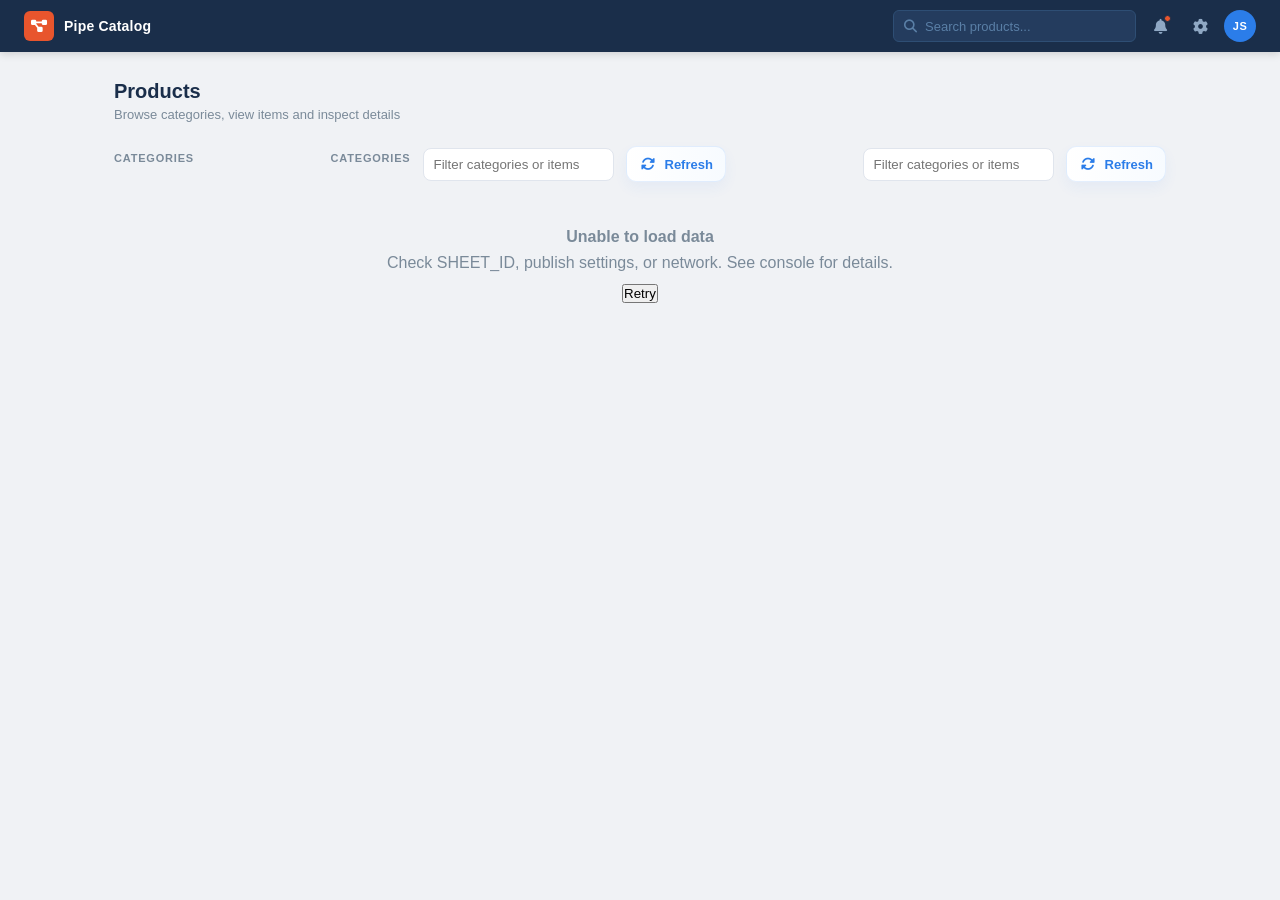
==== modules/products/products.html @ 8e066ba8 "Update products.html" ====
<!DOCTYPE html>
<html lang="en">
<head>
  <meta charset="utf-8" />
  <meta name="viewport" content="width=device-width,initial-scale=1,maximum-scale=1,user-scalable=no" />
  <title>Products | Pipe Catalog</title>

  <!-- Shared app styles (project root) -->
  <link rel="stylesheet" href="../../style.css">

  <!-- Module specific styles -->
  <link rel="stylesheet" href="products.css">

  <!-- Font Awesome -->
  <link rel="stylesheet" href="https://cdnjs.cloudflare.com/ajax/libs/font-awesome/6.5.0/css/all.min.css">

  <meta name="theme-color" content="#1a2e4a">
</head>
<body>

  <!-- Top Bar (shared layout classes from style.css) -->
  <header class="topbar">
    <a class="tb-logo" href="../../index.html">
      <div class="logo-icon"><i class="fas fa-project-diagram"></i></div>
      <div class="logo-text">Pipe Catalog</div>
    </a>

    <div class="tb-right">
      <div class="tb-search"><i class="fas fa-search"></i><input id="globalSearch" placeholder="Search products..."></div>
      <button class="tb-btn" title="Notifications"><i class="fas fa-bell"></i><span class="notif-dot"></span></button>
      <button class="tb-btn" title="Settings"><i class="fas fa-cog"></i></button>
      <div class="tb-avatar" title="Profile">JS</div>
    </div>
  </header>

  <main class="content">
    <div class="page-title">Products</div>
    <div class="page-sub">Browse categories, view items and inspect details</div>

    <div style="display:flex;justify-content:space-between;align-items:center;margin:18px 0;">
      <div class="modules-label" id="viewTitle">Categories</div>
      <div style="display:flex;align-items:center;gap:12px;">
        <div class="modules-label" id="viewTitle">Categories</div>
        <!-- Shared Back button (hidden by default) -->
        <button id="backToPrev" class="back-btn" aria-busy="false" style="display:none;" title="Back">
          <span class="back-icon"><i class="fas fa-arrow-left"></i></span>
          <span class="back-label">Back</span>
          <span class="back-spinner" aria-hidden="true"></span>
        </button>
        <!-- existing controls like quickFilter and refresh remain here -->
        <div style="margin-left:auto;display:flex;gap:12px;align-items:center;">
          <input id="quickFilter" placeholder="Filter categories or items" style="padding:8px 10px;border-radius:8px;border:1px solid #e0e5ed;background:#fff;outline:none;">
          <button id="refreshBtn" class="refresh-btn" title="Refresh data" aria-live="polite" aria-busy="false">
            <span class="refresh-icon"><i class="fas fa-sync-alt"></i></span>
            <span class="refresh-label">Refresh</span>
            <span class="refresh-spinner" aria-hidden="true"></span>
          </button>
        </div>
      </div>
      <div style="display:flex;gap:12px;align-items:center;">
        <input id="quickFilter" placeholder="Filter categories or items" style="padding:8px 10px;border-radius:8px;border:1px solid #e0e5ed;background:#fff;outline:none;">
        <button id="refreshBtn" class="refresh-btn" title="Refresh data" aria-live="polite" aria-busy="false">
          <span class="refresh-icon"><i class="fas fa-sync-alt"></i></span>
          <span class="refresh-label">Refresh</span>
          <span class="refresh-spinner" aria-hidden="true"></span>
        </button>
      </div>
    </div>

    <!-- Categories grid (initial view) -->
    <section id="categoriesView" class="modules-grid"></section>

    <!-- Items grid (shown after selecting a category) -->
    <section id="itemsView" class="modules-grid" style="display:none;"></section>

    <!-- Item details panel -->
    <section id="detailsView" style="display:none;margin-top:18px;">
      <div class="stat-card" style="padding:18px;">
        <div style="display:flex;gap:18px;align-items:flex-start;">
          <div style="min-width:160px;">
            <div style="width:140px;height:140px;border-radius:8px;background:linear-gradient(135deg,#f0f4ff,#fff);display:flex;align-items:center;justify-content:center;font-size:48px;color:#2b7de9;">
              <i class="fas fa-box"></i>
            </div>
          </div>
          <div style="flex:1;">
            <div id="detailName" style="font-size:20px;font-weight:700;color:#1a2e4a;"></div>
            <div id="detailAlias" class="kv-muted" style="margin-top:6px;"></div>
            <div style="display:flex;gap:12px;margin-top:12px;flex-wrap:wrap;">
              <div class="table-badge" id="detailCategory" style="background:#2b7de9;"></div>
              <div class="table-badge" id="detailUnit" style="background:#6b7f95;"></div>
              <div class="table-badge" id="detailStock" style="background:#10b981;"></div>
            </div>

            <div style="margin-top:14px;color:#334455;">
              <div><strong>Rate:</strong> <span id="detailRate"></span></div>
              <div><strong>Weight:</strong> <span id="detailWeight"></span></div>
              <div><strong>Wall Thickness:</strong> <span id="detailWall"></span></div>
              <div><strong>Inner Diameter:</strong> <span id="detailInner"></span>
              </div>
            </div>
          </div>
        </div>

        <div style="margin-top:14px;display:flex;gap:10px;justify-content:flex-end;">
          <button id="backToItems" class="back-btn" aria-busy="false" title="Back to items">
            <span class="back-icon"><i class="fas fa-arrow-left"></i></span>
            <span class="back-label">Back</span>
            <span class="back-spinner" aria-hidden="true"></span>
          </button>
        </div>
      </div>
    </section>

  </main>

  <script src="products.js"></script>
</body>
</html>
---- style.css ----
/* ── Reset & Base ───────────────────────────────────────── */
*, *::before, *::after {
  box-sizing: border-box;
  margin: 0;
  padding: 0;
}

body {
  font-family: "Segoe UI", Arial, sans-serif;
  background: #f0f2f5;
  color: #333;
  min-height: 100vh;
}

/* ── Top Bar ────────────────────────────────────────────── */
.topbar {
  position: sticky;
  top: 0;
  z-index: 100;
  height: 52px;
  background: #1a2e4a;
  display: flex;
  align-items: center;
  padding: 0 24px;
  gap: 12px;
  box-shadow: 0 2px 8px rgba(0, 0, 0, 0.15);
}

.tb-logo {
  display: flex;
  align-items: center;
  gap: 10px;
  text-decoration: none;
}

.logo-icon {
  width: 30px;
  height: 30px;
  background: #e8552d;
  border-radius: 6px;
  display: flex;
  align-items: center;
  justify-content: center;
}

.logo-icon i {
  color: #fff;
  font-size: 14px;
}

.logo-text {
  color: #fff;
  font-size: 14px;
  font-weight: 600;
  letter-spacing: 0.2px;
}

.tb-right {
  margin-left: auto;
  display: flex;
  align-items: center;
  gap: 8px;
}

.tb-search {
  display: flex;
  align-items: center;
  background: #243c5e;
  border: 1px solid #2e4e74;
  border-radius: 6px;
  padding: 0 10px;
  gap: 8px;
  height: 32px;
}

.tb-search i {
  color: #5a7fa6;
  font-size: 13px;
}

.tb-search input {
  border: none;
  background: transparent;
  font-size: 13px;
  color: #d0e0f0;
  outline: none;
  width: 200px;
}

.tb-search input::placeholder {
  color: #5a7fa6;
}

.tb-btn {
  width: 32px;
  height: 32px;
  border-radius: 6px;
  border: none;
  background: transparent;
  display: flex;
  align-items: center;
  justify-content: center;
  cursor: pointer;
  color: #8fa8c4;
  font-size: 15px;
  position: relative;
  transition: background 0.15s;
}

.tb-btn:hover {
  background: #243c5e;
  color: #fff;
}

.notif-dot {
  width: 7px;
  height: 7px;
  background: #e8552d;
  border-radius: 50%;
  position: absolute;
  top: 5px;
  right: 5px;
  border: 1.5px solid #1a2e4a;
}

.tb-avatar {
  width: 32px;
  height: 32px;
  border-radius: 50%;
  background: #2b7de9;
  display: flex;
  align-items: center;
  justify-content: center;
  font-size: 11px;
  font-weight: 700;
  color: #fff;
  cursor: pointer;
  letter-spacing: 0.5px;
}

/* ── Main Content ───────────────────────────────────────── */
.content {
  max-width: 1100px;
  margin: 0 auto;
  padding: 28px 24px;
}

.page-title {
  font-size: 20px;
  font-weight: 600;
  color: #1a2e4a;
}

.page-sub {
  font-size: 13px;
  color: #7a8a99;
  margin-top: 4px;
  margin-bottom: 24px;
}

/* ── Stats Bar ──────────────────────────────────────────── */
.stats-bar {
  display: grid;
  grid-template-columns: repeat(3, 1fr);
  gap: 14px;
  margin-bottom: 28px;
}

.stat-card {
  background: #fff;
  border: 1px solid #e0e5ed;
  border-radius: 10px;
  padding: 16px 18px;
  display: flex;
  align-items: center;
  gap: 16px;
  transition: box-shadow 0.2s;
}

.stat-card:hover {
  box-shadow: 0 4px 12px rgba(0, 0, 0, 0.07);
}

.stat-icon {
  width: 44px;
  height: 44px;
  border-radius: 10px;
  display: flex;
  align-items: center;
  justify-content: center;
  flex-shrink: 0;
  font-size: 20px;
}

.stat-icon.products-icon  { background: #fff3f0; color: #e8552d; }
.stat-icon.customers-icon { background: #ecfdf5; color: #10b981; }
.stat-icon.quotations-icon{ background: #fffbeb; color: #f59e0b; }

.stat-label {
  font-size: 11px;
  color: #7a8a99;
  font-weight: 500;
  margin-bottom: 4px;
}

.stat-val {
  font-size: 24px;
  font-weight: 700;
  color: #1a2e4a;
  line-height: 1;
}

.stat-sub {
  font-size: 11px;
  margin-top: 4px;
}

.stat-sub.positive { color: #10b981; }
.stat-sub.warning  { color: #e8552d; }

/* ── Modules ────────────────────────────────────────────── */
.modules-label {
  font-size: 11px;
  font-weight: 600;
  color: #7a8a99;
  text-transform: uppercase;
  letter-spacing: 0.8px;
  margin-bottom: 12px;
}

.modules-grid {
  display: grid;
  grid-template-columns: repeat(5, 1fr);
  gap: 14px;
}

.module-card {
  background: #fff;
  border: 1px solid #e0e5ed;
  border-radius: 10px;
  padding: 18px 16px;
  cursor: pointer;
  transition: all 0.2s ease;
  display: flex;
  flex-direction: column;
  align-items: flex-start;
  gap: 10px;
}

.module-card:hover {
  border-color: #2b7de9;
  box-shadow: 0 4px 16px rgba(43, 125, 233, 0.12);
  transform: translateY(-2px);
}

.mod-icon {
  width: 44px;
  height: 44px;
  border-radius: 10px;
  display: flex;
  align-items: center;
  justify-content: center;
  font-size: 20px;
  color: #fff;
}

.mod-icon.products   { background: #e8552d; }
.mod-icon.customers  { background: #10b981; }
.mod-icon.quotations { background: #f59e0b; }
.mod-icon.gallery    { background: #8b5cf6; }
.mod-icon.downloads  { background: #2b7de9; }

.mod-name {
  font-size: 13px;
  font-weight: 600;
  color: #1a2e4a;
}

.mod-desc {
  font-size: 11px;
  color: #7a8a99;
  line-height: 1.5;
  flex: 1;
}

.mod-link {
  font-size: 11px;
  color: #2b7de9;
  display: flex;
  align-items: center;
  gap: 4px;
  margin-top: 2px;
}

.mod-link i {
  font-size: 10px;
}

/* ── Responsive ─────────────────────────────────────────── */
@media (max-width: 900px) {
  .modules-grid {
    grid-template-columns: repeat(3, 1fr);
  }
  .stats-bar {
    grid-template-columns: repeat(2, 1fr);
  }
  .stats-bar .stat-card:last-child {
    grid-column: 1 / -1;
  }
}

@media (max-width: 600px) {
  .topbar {
    padding: 0 14px;
  }
  .tb-search {
    display: none;
  }
  .content {
    padding: 16px 12px;
  }
  .page-title {
    font-size: 17px;
  }
  .stats-bar {
    grid-template-columns: 1fr;
    gap: 10px;
    margin-bottom: 20px;
  }
  .stats-bar .stat-card:last-child {
    grid-column: auto;
  }
  .stat-card {
    padding: 14px 16px;
  }
  .modules-grid {
    grid-template-columns: repeat(2, 1fr);
    gap: 12px;
  }
  .module-card {
    padding: 22px 16px;
    gap: 12px;
    border-radius: 12px;
  }
  .mod-icon {
    width: 52px;
    height: 52px;
    border-radius: 12px;
    font-size: 24px;
  }
  .mod-name {
    font-size: 15px;
  }
  .mod-desc {
    font-size: 12px;
  }
  .mod-link {
    font-size: 12px;
  }
}

/* Modern refresh button matching app theme */
.refresh-btn {
  display: inline-flex;
  align-items: center;
  gap: 8px;
  padding: 8px 12px;
  border-radius: 10px;
  border: 1px solid rgba(43,125,233,0.12);
  background: linear-gradient(90deg,#ffffff,#f7fbff);
  color: #2b7de9;
  font-weight: 600;
  font-size: 13px;
  cursor: pointer;
  box-shadow: 0 6px 14px rgba(43,125,233,0.06);
  transition: transform .14s ease, box-shadow .14s ease, opacity .12s ease;
  min-width: 96px;
}

/* icon styling */
.refresh-btn .refresh-icon { 
  display:inline-flex; 
  align-items:center; 
  justify-content:center; 
  width:18px; 
  height:18px; 
  font-size:14px; 
  color:inherit;
}

/* subtle hover */
.refresh-btn:hover {
  transform: translateY(-3px);
  box-shadow: 0 10px 22px rgba(43,125,233,0.12);
}

/* disabled state while loading */
.refresh-btn[aria-busy="true"] {
  pointer-events: none;
  opacity: 0.85;
  transform: none;
  box-shadow: 0 6px 12px rgba(0,0,0,0.06);
}

/* spinner (small circular) */
.refresh-spinner {
  width: 16px;
  height: 16px;
  border-radius: 50%;
  border: 2px solid rgba(43,125,233,0.18);
  border-top-color: #2b7de9;
  display: none;
  box-sizing: border-box;
}

/* show spinner when loading */
.refresh-btn[aria-busy="true"] .refresh-spinner {
  display: inline-block;
  animation: refresh-spin .9s linear infinite;
}

/* hide icon while loading */
.refresh-btn[aria-busy="true"] .refresh-icon { opacity: 0; transform: rotate(20deg); transition: opacity .12s; }

/* optional smaller label on very small screens */
@media (max-width:420px) {
  .refresh-btn .refresh-label { display:none; }
  .refresh-btn { min-width: 44px; padding: 8px; }
}

@keyframes refresh-spin { to { transform: rotate(360deg); } }

/* Modern Back button (matches refresh button theme) */
.back-btn {
  display: inline-flex;
  align-items: center;
  gap: 10px;
  padding: 8px 12px;
  border-radius: 10px;
  border: 1px solid rgba(43,125,233,0.08);
  background: linear-gradient(90deg,#ffffff,#f7fbff);
  color: #2b7de9;
  font-weight: 700;
  font-size: 13px;
  cursor: pointer;
  box-shadow: 0 6px 14px rgba(43,125,233,0.06);
  transition: transform .14s ease, box-shadow .14s ease, opacity .12s ease;
  min-width: 92px;
}

/* icon styling */
.back-btn .back-icon {
  display:inline-flex;
  align-items:center;
  justify-content:center;
  width:18px;
  height:18px;
  font-size:14px;
  color:inherit;
}

/* hover */
.back-btn:hover {
  transform: translateY(-3px);
  box-shadow: 0 10px 22px rgba(43,125,233,0.12);
}

/* disabled / loading state */
.back-btn[aria-busy="true"] {
  pointer-events: none;
  opacity: 0.85;
  transform: none;
  box-shadow: 0 6px 12px rgba(0,0,0,0.06);
}

/* spinner */
.back-spinner {
  width: 16px;
  height: 16px;
  border-radius: 50%;
  border: 2px solid rgba(43,125,233,0.18);
  border-top-color: #2b7de9;
  display: none;
  box-sizing: border-box;
}

/* show spinner when loading */
.back-btn[aria-busy="true"] .back-spinner {
  display: inline-block;
  animation: back-spin .9s linear infinite;
}

/* hide icon while loading */
.back-btn[aria-busy="true"] .back-icon { opacity: 0; transform: rotate(20deg); transition: opacity .12s; }

@keyframes back-spin { to { transform: rotate(360deg); } }

/* responsive: hide label on very small screens */
@media (max-width:420px) {
  .back-btn .back-label { display:none; }
  .back-btn { min-width: 44px; padding: 8px; }
}

/* Toast basic styles (optional if you prefer the inline styles in JS) */
#toastContainer { pointer-events: none; }
.toast { pointer-events: auto; }
.toast .fas { font-size: 14px; }
---- modules/products/products.css ----
/* Module-specific overrides and components for Products view */

/* Reuse shared tokens from style.css; these are only module-specific rules */

/* Grid of cards (categories / items) */
.modules-grid {
  display: grid;
  grid-template-columns: repeat(auto-fit, minmax(220px, 1fr));
  gap: 14px;
  margin-bottom: 18px;
}

/* Card style similar to dashboard modules */
.module-card {
  background: #fff;
  border: 1px solid #e0e5ed;
  border-radius: 10px;
  padding: 18px 16px;
  cursor: pointer;
  transition: all 0.18s ease;
  display: flex;
  flex-direction: column;
  align-items: flex-start;
  gap: 10px;
}

.module-card:hover {
  border-color: #2b7de9;
  box-shadow: 0 6px 18px rgba(43,125,233,0.10);
  transform: translateY(-4px);
}

.mod-icon {
  width: 44px;
  height: 44px;
  border-radius: 10px;
  display: flex;
  align-items: center;
  justify-content: center;
  font-size: 20px;
  color: #fff;
}

.mod-name {
  font-size: 15px;
  font-weight: 700;
  color: #1a2e4a;
}

.mod-desc {
  font-size: 12px;
  color: #7a8a99;
  line-height: 1.4;
}

/* Category color variants (you can add more) */
.mod-icon.cat-1 { background: linear-gradient(135deg,#e8552d,#ff8a66); }
.mod-icon.cat-2 { background: linear-gradient(135deg,#10b981,#6fe6b8); }
.mod-icon.cat-3 { background: linear-gradient(135deg,#f59e0b,#ffd27a); }
.mod-icon.cat-4 { background: linear-gradient(135deg,#8b5cf6,#bfa3ff); }
.mod-icon.cat-5 { background: linear-gradient(135deg,#2b7de9,#6fb0ff); }

/* Empty state */
.empty-row {
  text-align: center;
  padding: 28px;
  color: #7a8a99;
}

/* Details badges and layout reuse */
.table-badge { display:inline-block; padding:6px 10px; border-radius:999px; font-size:13px; color:#fff; }

/* Responsive tweaks */
@media (max-width: 800px) {
  .modules-grid { grid-template-columns: repeat(2, 1fr); }
}
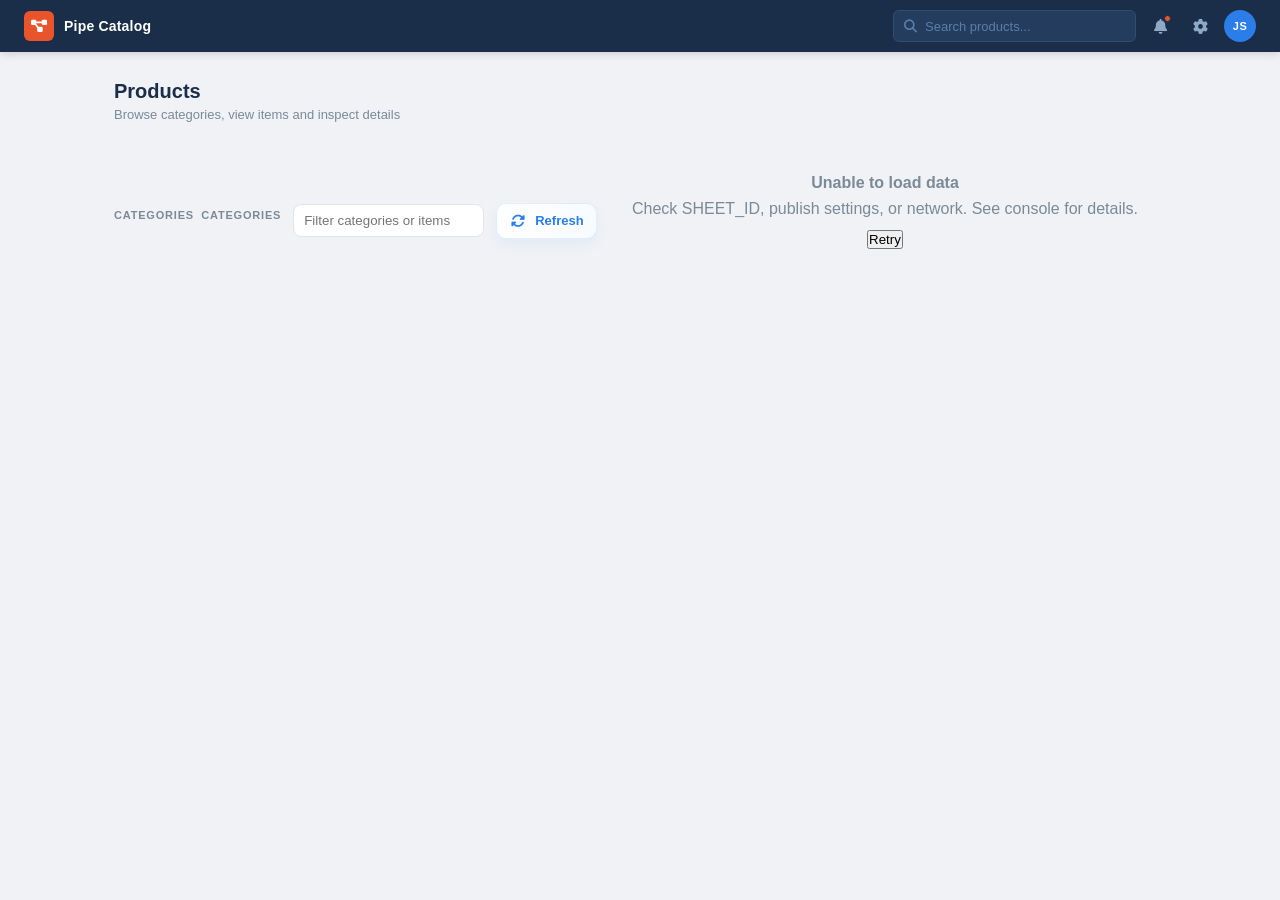
==== commit 1152abdf: "Update products.html" ====
--- a/modules/products/products.html
+++ b/modules/products/products.html
@@ -47,16 +47,6 @@
           <span class="back-label">Back</span>
           <span class="back-spinner" aria-hidden="true"></span>
         </button>
-        <!-- existing controls like quickFilter and refresh remain here -->
-        <div style="margin-left:auto;display:flex;gap:12px;align-items:center;">
-          <input id="quickFilter" placeholder="Filter categories or items" style="padding:8px 10px;border-radius:8px;border:1px solid #e0e5ed;background:#fff;outline:none;">
-          <button id="refreshBtn" class="refresh-btn" title="Refresh data" aria-live="polite" aria-busy="false">
-            <span class="refresh-icon"><i class="fas fa-sync-alt"></i></span>
-            <span class="refresh-label">Refresh</span>
-            <span class="refresh-spinner" aria-hidden="true"></span>
-          </button>
-        </div>
-      </div>
       <div style="display:flex;gap:12px;align-items:center;">
         <input id="quickFilter" placeholder="Filter categories or items" style="padding:8px 10px;border-radius:8px;border:1px solid #e0e5ed;background:#fff;outline:none;">
         <button id="refreshBtn" class="refresh-btn" title="Refresh data" aria-live="polite" aria-busy="false">
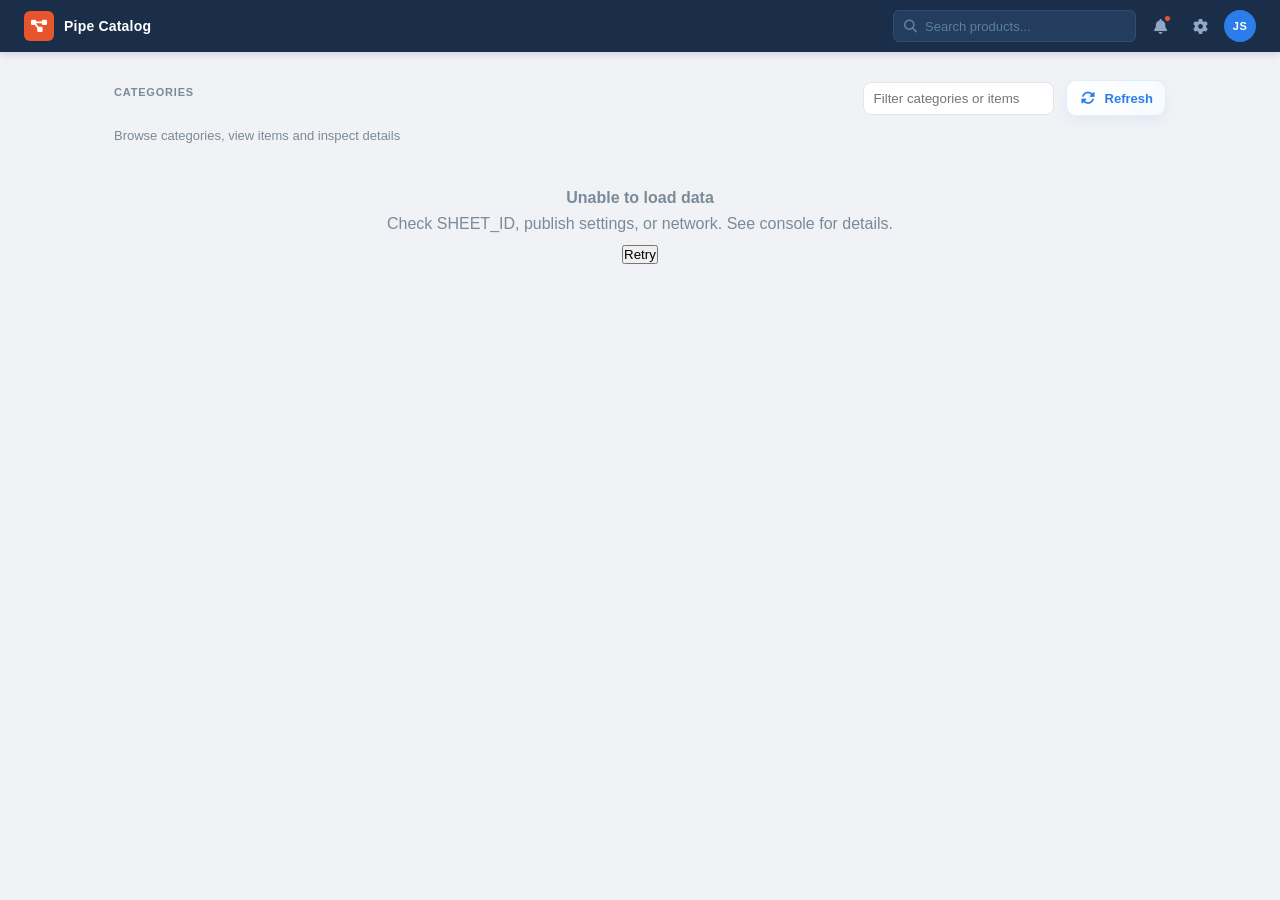
==== commit 623ae07c: "Update products.html" ====
--- a/modules/products/products.html
+++ b/modules/products/products.html
@@ -34,20 +34,19 @@
   </header>
 
   <main class="content">
-    <div class="page-title">Products</div>
-    <div class="page-sub">Browse categories, view items and inspect details</div>
+    <!-- Title row with shared Back button, view title and controls -->
+    <div style="display:flex;align-items:center;gap:12px;margin-bottom:12px;">
+      <div class="modules-label" id="viewTitle">Categories</div>
 
-    <div style="display:flex;justify-content:space-between;align-items:center;margin:18px 0;">
-      <div class="modules-label" id="viewTitle">Categories</div>
-      <div style="display:flex;align-items:center;gap:12px;">
-        <div class="modules-label" id="viewTitle">Categories</div>
-        <!-- Shared Back button (hidden by default) -->
-        <button id="backToPrev" class="back-btn" aria-busy="false" style="display:none;" title="Back">
-          <span class="back-icon"><i class="fas fa-arrow-left"></i></span>
-          <span class="back-label">Back</span>
-          <span class="back-spinner" aria-hidden="true"></span>
-        </button>
-      <div style="display:flex;gap:12px;align-items:center;">
+      <!-- Shared Back button (hidden by default; products.js will toggle) -->
+      <button id="backToPrev" class="back-btn" aria-busy="false" style="display:none;" title="Back">
+        <span class="back-icon"><i class="fas fa-arrow-left"></i></span>
+        <span class="back-label">Back</span>
+        <span class="back-spinner" aria-hidden="true"></span>
+      </button>
+
+      <!-- Controls (filter + refresh) aligned to the right -->
+      <div style="margin-left:auto;display:flex;gap:12px;align-items:center;">
         <input id="quickFilter" placeholder="Filter categories or items" style="padding:8px 10px;border-radius:8px;border:1px solid #e0e5ed;background:#fff;outline:none;">
         <button id="refreshBtn" class="refresh-btn" title="Refresh data" aria-live="polite" aria-busy="false">
           <span class="refresh-icon"><i class="fas fa-sync-alt"></i></span>
@@ -57,11 +56,13 @@
       </div>
     </div>
 
+    <div class="page-sub" style="margin-bottom:18px;">Browse categories, view items and inspect details</div>
+
     <!-- Categories grid (initial view) -->
-    <section id="categoriesView" class="modules-grid"></section>
+    <section id="categoriesView" class="modules-grid" aria-live="polite"></section>
 
     <!-- Items grid (shown after selecting a category) -->
-    <section id="itemsView" class="modules-grid" style="display:none;"></section>
+    <section id="itemsView" class="modules-grid" style="display:none;" aria-live="polite"></section>
 
     <!-- Item details panel -->
     <section id="detailsView" style="display:none;margin-top:18px;">
@@ -85,13 +86,13 @@
               <div><strong>Rate:</strong> <span id="detailRate"></span></div>
               <div><strong>Weight:</strong> <span id="detailWeight"></span></div>
               <div><strong>Wall Thickness:</strong> <span id="detailWall"></span></div>
-              <div><strong>Inner Diameter:</strong> <span id="detailInner"></span>
-              </div>
+              <div><strong>Inner Diameter:</strong> <span id="detailInner"></span></div>
             </div>
           </div>
         </div>
 
         <div style="margin-top:14px;display:flex;gap:10px;justify-content:flex-end;">
+          <!-- Local back button kept for accessibility inside details; products.js will also manage shared back -->
           <button id="backToItems" class="back-btn" aria-busy="false" title="Back to items">
             <span class="back-icon"><i class="fas fa-arrow-left"></i></span>
             <span class="back-label">Back</span>
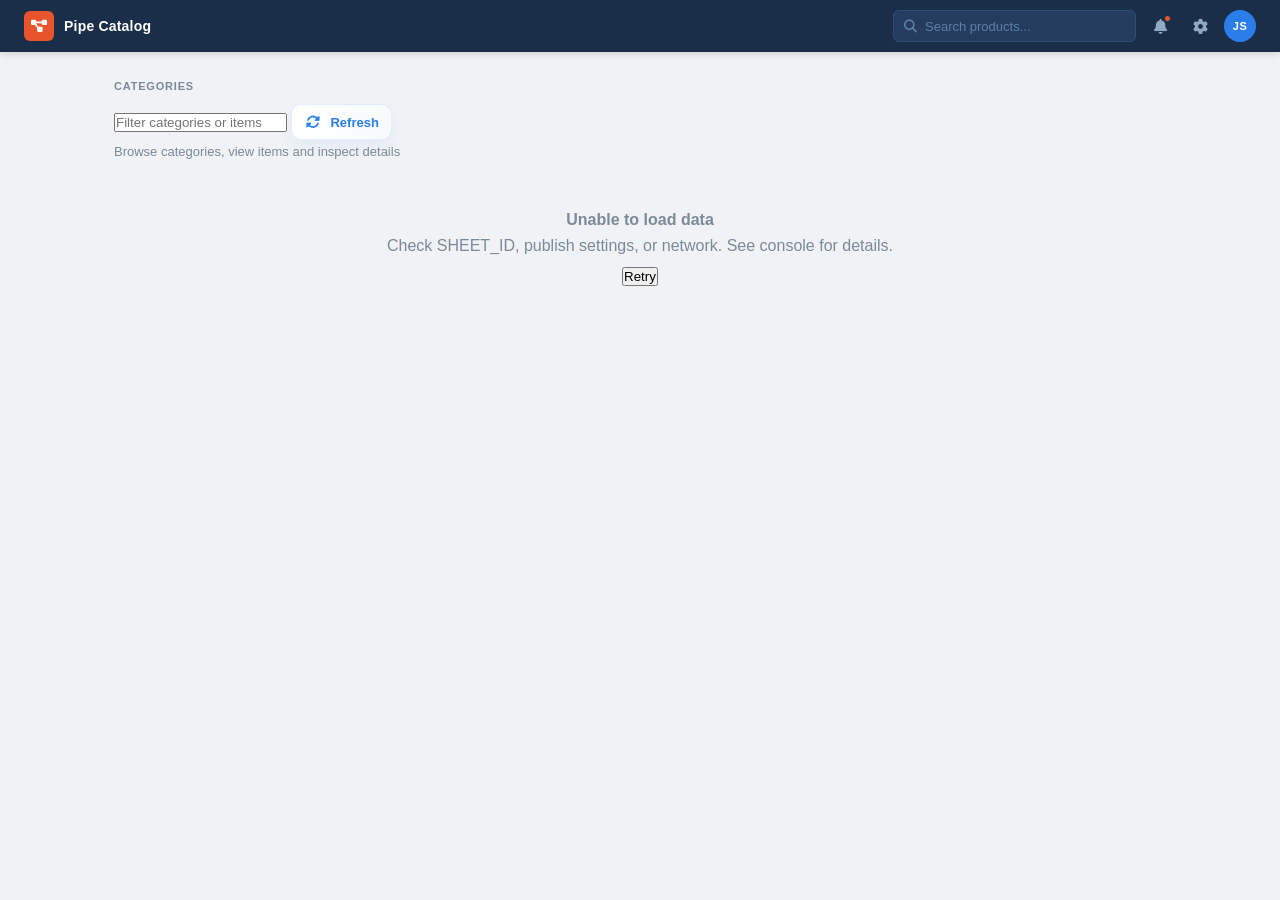
==== commit 8459064d: "Update products.html" ====
--- a/modules/products/products.html
+++ b/modules/products/products.html
@@ -34,20 +34,21 @@
   </header>
 
   <main class="content">
-    <!-- Title row with shared Back button, view title and controls -->
-    <div style="display:flex;align-items:center;gap:12px;margin-bottom:12px;">
-      <div class="modules-label" id="viewTitle">Categories</div>
+    <!-- Header row: title, back button, controls -->
+    <div class="page-header">
+      <div class="page-header-left">
+        <div class="modules-label" id="viewTitle">Categories</div>
 
-      <!-- Shared Back button (hidden by default; products.js will toggle) -->
-      <button id="backToPrev" class="back-btn" aria-busy="false" style="display:none;" title="Back">
-        <span class="back-icon"><i class="fas fa-arrow-left"></i></span>
-        <span class="back-label">Back</span>
-        <span class="back-spinner" aria-hidden="true"></span>
-      </button>
+        <!-- Shared Back button (hidden by default; products.js will toggle) -->
+        <button id="backToPrev" class="back-btn" aria-busy="false" style="display:none;" title="Back">
+          <span class="back-icon"><i class="fas fa-arrow-left"></i></span>
+          <span class="back-label">Back</span>
+          <span class="back-spinner" aria-hidden="true"></span>
+        </button>
+      </div>
 
-      <!-- Controls (filter + refresh) aligned to the right -->
-      <div style="margin-left:auto;display:flex;gap:12px;align-items:center;">
-        <input id="quickFilter" placeholder="Filter categories or items" style="padding:8px 10px;border-radius:8px;border:1px solid #e0e5ed;background:#fff;outline:none;">
+      <div class="page-header-right">
+        <input id="quickFilter" class="quick-filter" placeholder="Filter categories or items">
         <button id="refreshBtn" class="refresh-btn" title="Refresh data" aria-live="polite" aria-busy="false">
           <span class="refresh-icon"><i class="fas fa-sync-alt"></i></span>
           <span class="refresh-label">Refresh</span>
@@ -56,7 +57,7 @@
       </div>
     </div>
 
-    <div class="page-sub" style="margin-bottom:18px;">Browse categories, view items and inspect details</div>
+    <div class="page-sub">Browse categories, view items and inspect details</div>
 
     <!-- Categories grid (initial view) -->
     <section id="categoriesView" class="modules-grid" aria-live="polite"></section>
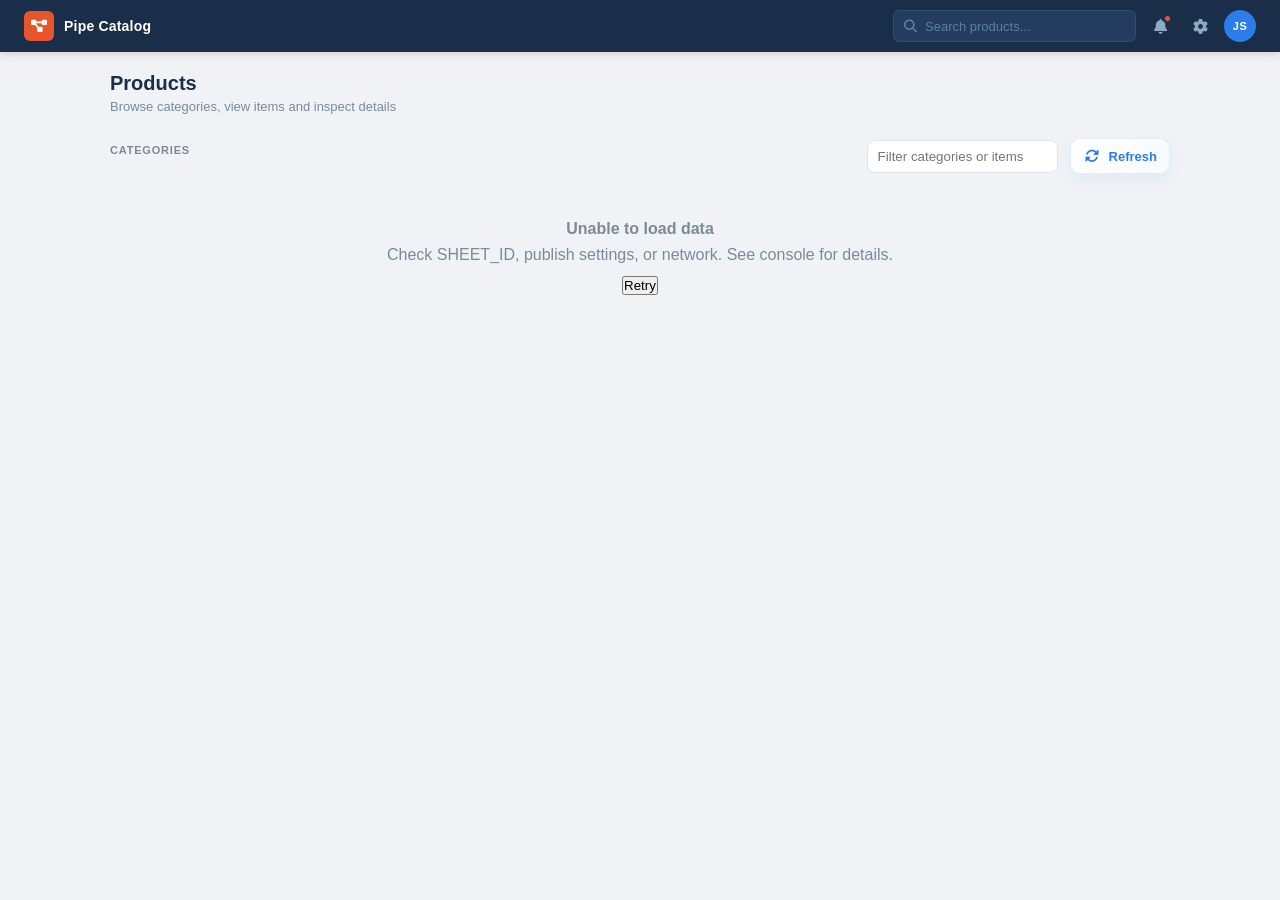
==== commit d75a2b59: "Update products.html" ====
--- a/modules/products/products.html
+++ b/modules/products/products.html
@@ -34,21 +34,13 @@
   </header>
 
   <main class="content">
-    <!-- Header row: title, back button, controls -->
-    <div class="page-header">
-      <div class="page-header-left">
-        <div class="modules-label" id="viewTitle">Categories</div>
+    <div class="page-title">Products</div>
+    <div class="page-sub">Browse categories, view items and inspect details</div>
 
-        <!-- Shared Back button (hidden by default; products.js will toggle) -->
-        <button id="backToPrev" class="back-btn" aria-busy="false" style="display:none;" title="Back">
-          <span class="back-icon"><i class="fas fa-arrow-left"></i></span>
-          <span class="back-label">Back</span>
-          <span class="back-spinner" aria-hidden="true"></span>
-        </button>
-      </div>
-
-      <div class="page-header-right">
-        <input id="quickFilter" class="quick-filter" placeholder="Filter categories or items">
+    <div style="display:flex;justify-content:space-between;align-items:center;margin:18px 0;">
+      <div class="modules-label" id="viewTitle">Categories</div>
+      <div style="display:flex;gap:12px;align-items:center;">
+        <input id="quickFilter" placeholder="Filter categories or items" style="padding:8px 10px;border-radius:8px;border:1px solid #e0e5ed;background:#fff;outline:none;">
         <button id="refreshBtn" class="refresh-btn" title="Refresh data" aria-live="polite" aria-busy="false">
           <span class="refresh-icon"><i class="fas fa-sync-alt"></i></span>
           <span class="refresh-label">Refresh</span>
@@ -57,13 +49,11 @@
       </div>
     </div>
 
-    <div class="page-sub">Browse categories, view items and inspect details</div>
-
     <!-- Categories grid (initial view) -->
-    <section id="categoriesView" class="modules-grid" aria-live="polite"></section>
+    <section id="categoriesView" class="modules-grid"></section>
 
     <!-- Items grid (shown after selecting a category) -->
-    <section id="itemsView" class="modules-grid" style="display:none;" aria-live="polite"></section>
+    <section id="itemsView" class="modules-grid" style="display:none;"></section>
 
     <!-- Item details panel -->
     <section id="detailsView" style="display:none;margin-top:18px;">
@@ -87,13 +77,13 @@
               <div><strong>Rate:</strong> <span id="detailRate"></span></div>
               <div><strong>Weight:</strong> <span id="detailWeight"></span></div>
               <div><strong>Wall Thickness:</strong> <span id="detailWall"></span></div>
-              <div><strong>Inner Diameter:</strong> <span id="detailInner"></span></div>
+              <div><strong>Inner Diameter:</strong> <span id="detailInner"></span>
+              </div>
             </div>
           </div>
         </div>
 
         <div style="margin-top:14px;display:flex;gap:10px;justify-content:flex-end;">
-          <!-- Local back button kept for accessibility inside details; products.js will also manage shared back -->
           <button id="backToItems" class="back-btn" aria-busy="false" title="Back to items">
             <span class="back-icon"><i class="fas fa-arrow-left"></i></span>
             <span class="back-label">Back</span>
--- a/style.css
+++ b/style.css
@@ -506,3 +506,73 @@
 .toast { pointer-events: auto; }
 .toast .fas { font-size: 14px; }
 
+/* Header row layout */
+.page-header {
+  display: flex;
+  align-items: center;
+  gap: 12px;
+  width: 100%;
+  box-sizing: border-box;
+  margin-bottom: 8px;
+}
+
+/* left side (title + back) */
+.page-header-left {
+  display: flex;
+  align-items: center;
+  gap: 12px;
+  flex: 1 1 auto; /* allow to grow */
+}
+
+/* right side (controls) */
+.page-header-right {
+  display: flex;
+  align-items: center;
+  gap: 12px;
+  flex: 0 0 auto; /* keep controls compact on the right */
+}
+
+/* quick filter input styling */
+.quick-filter {
+  padding: 8px 10px;
+  border-radius: 8px;
+  border: 1px solid #e0e5ed;
+  background: #fff;
+  outline: none;
+  min-width: 180px;
+}
+
+/* modules-grid: centered, responsive card grid */
+.modules-grid {
+  display: grid;
+  grid-template-columns: repeat(auto-fit, minmax(220px, 1fr));
+  gap: 14px;
+  margin-top: 8px;
+  align-items: start;
+  width: 100%;
+  box-sizing: border-box;
+}
+
+/* ensure module-card stretches and aligns content */
+.module-card {
+  display: flex;
+  flex-direction: column;
+  align-items: flex-start;
+  justify-content: space-between;
+  min-height: 110px;
+}
+
+/* ensure page content has padding and max width */
+.content {
+  padding: 20px;
+  max-width: 1100px;
+  margin: 0 auto;
+  box-sizing: border-box;
+}
+
+/* small screens: reduce gaps */
+@media (max-width: 640px) {
+  .page-header { flex-direction: column; align-items: stretch; gap: 10px; }
+  .page-header-right { justify-content: flex-end; }
+  .quick-filter { width: 100%; }
+}
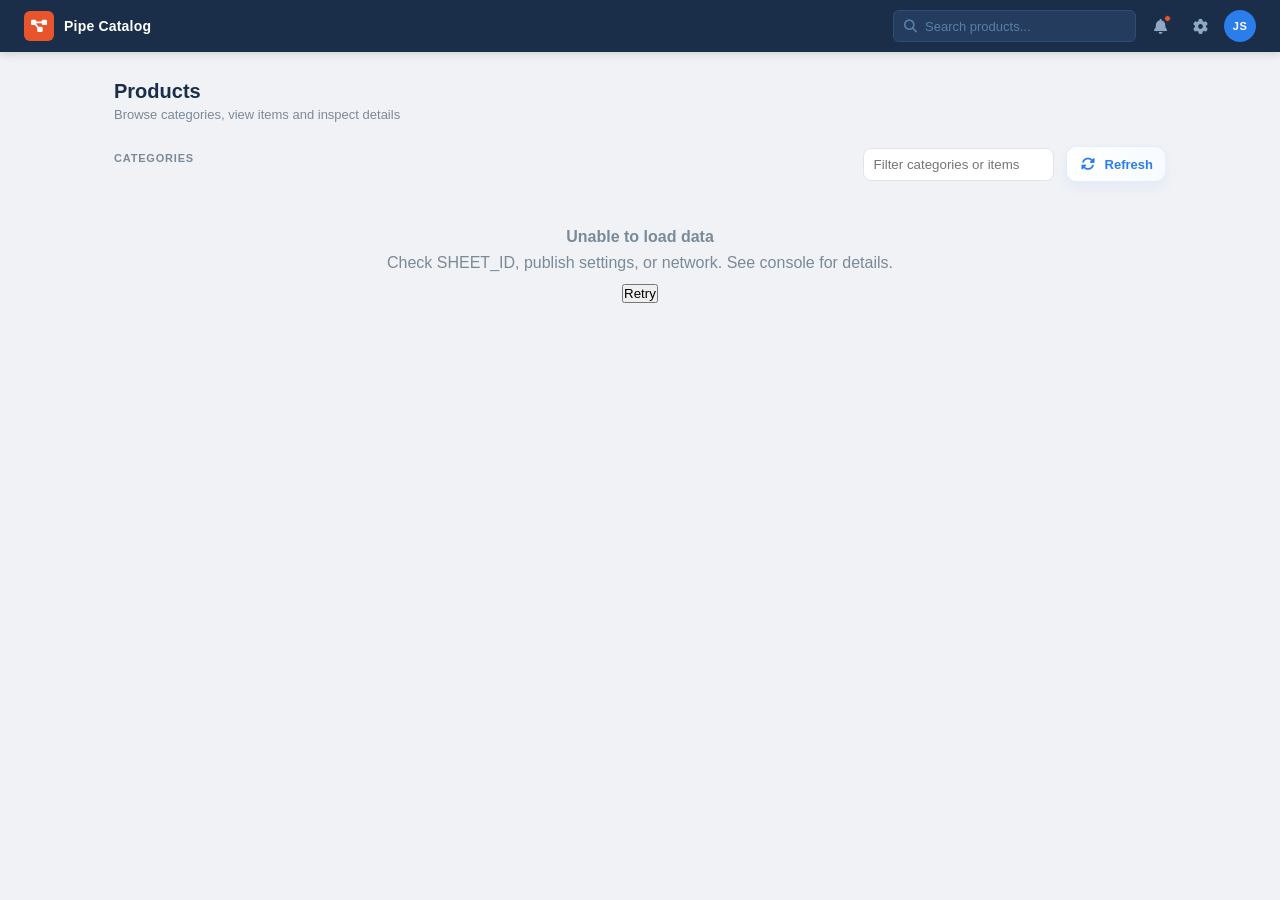
==== commit 762a425d: "Add back button to products page header Added a back button to the shared header for navigation." ====
--- a/modules/products/products.html
+++ b/modules/products/products.html
@@ -34,6 +34,13 @@
   </header>
 
   <main class="content">
+    <!-- Shared header Back button (hidden by default) -->
+    <button id="backToPrev" class="back-btn" aria-busy="false" style="display:none;margin-bottom:8px;" title="Back">
+      <span class="back-icon"><i class="fas fa-arrow-left"></i></span>
+      <span class="back-label">Back</span>
+      <span class="back-spinner" aria-hidden="true"></span>
+    </button>
+
     <div class="page-title">Products</div>
     <div class="page-sub">Browse categories, view items and inspect details</div>
 
--- a/style.css
+++ b/style.css
@@ -505,74 +505,3 @@
 #toastContainer { pointer-events: none; }
 .toast { pointer-events: auto; }
 .toast .fas { font-size: 14px; }
-
-/* Header row layout */
-.page-header {
-  display: flex;
-  align-items: center;
-  gap: 12px;
-  width: 100%;
-  box-sizing: border-box;
-  margin-bottom: 8px;
-}
-
-/* left side (title + back) */
-.page-header-left {
-  display: flex;
-  align-items: center;
-  gap: 12px;
-  flex: 1 1 auto; /* allow to grow */
-}
-
-/* right side (controls) */
-.page-header-right {
-  display: flex;
-  align-items: center;
-  gap: 12px;
-  flex: 0 0 auto; /* keep controls compact on the right */
-}
-
-/* quick filter input styling */
-.quick-filter {
-  padding: 8px 10px;
-  border-radius: 8px;
-  border: 1px solid #e0e5ed;
-  background: #fff;
-  outline: none;
-  min-width: 180px;
-}
-
-/* modules-grid: centered, responsive card grid */
-.modules-grid {
-  display: grid;
-  grid-template-columns: repeat(auto-fit, minmax(220px, 1fr));
-  gap: 14px;
-  margin-top: 8px;
-  align-items: start;
-  width: 100%;
-  box-sizing: border-box;
-}
-
-/* ensure module-card stretches and aligns content */
-.module-card {
-  display: flex;
-  flex-direction: column;
-  align-items: flex-start;
-  justify-content: space-between;
-  min-height: 110px;
-}
-
-/* ensure page content has padding and max width */
-.content {
-  padding: 20px;
-  max-width: 1100px;
-  margin: 0 auto;
-  box-sizing: border-box;
-}
-
-/* small screens: reduce gaps */
-@media (max-width: 640px) {
-  .page-header { flex-direction: column; align-items: stretch; gap: 10px; }
-  .page-header-right { justify-content: flex-end; }
-  .quick-filter { width: 100%; }
-}
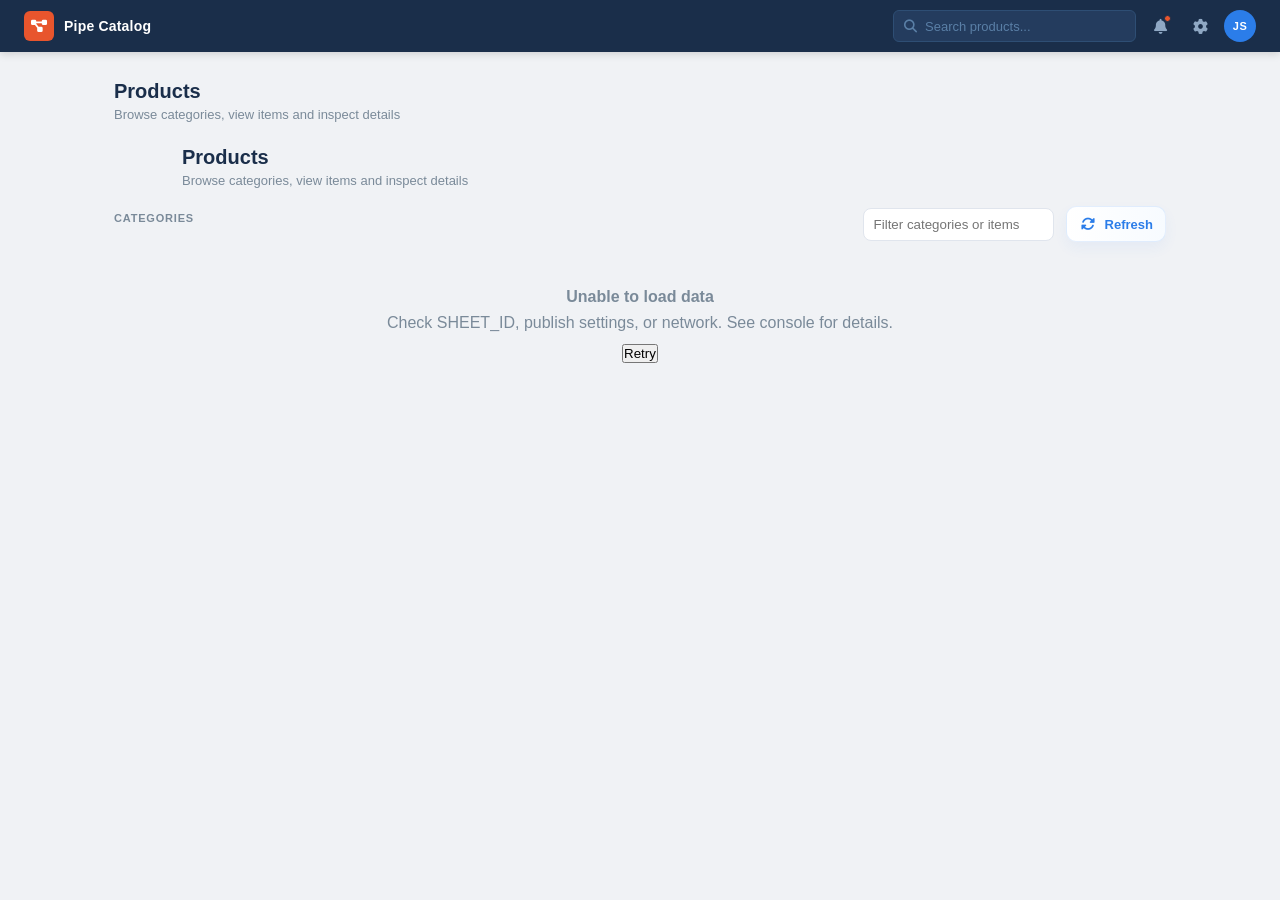
==== commit cfc371f3: "Update products.html" ====
--- a/modules/products/products.html
+++ b/modules/products/products.html
@@ -43,6 +43,23 @@
 
     <div class="page-title">Products</div>
     <div class="page-sub">Browse categories, view items and inspect details</div>
+
+    <!-- Header: back button at left, title + subtitle immediately to its right -->
+    <header class="module-header-inline">
+      <div class="mh-left">
+        <button id="backToPrev" class="back-btn" aria-busy="false" style="display:none;" title="Back">
+          <span class="back-icon"><i class="fas fa-arrow-left"></i></span>
+          <span class="back-label">Back</span>
+          <span class="back-spinner" aria-hidden="true"></span>
+        </button>
+      </div>
+
+      <div class="mh-right">
+        <div class="page-title">Products</div>
+        <div class="page-sub">Browse categories, view items and inspect details</div>
+      </div>
+    </header>
+
 
     <div style="display:flex;justify-content:space-between;align-items:center;margin:18px 0;">
       <div class="modules-label" id="viewTitle">Categories</div>
@@ -91,11 +108,6 @@
         </div>
 
         <div style="margin-top:14px;display:flex;gap:10px;justify-content:flex-end;">
-          <button id="backToItems" class="back-btn" aria-busy="false" title="Back to items">
-            <span class="back-icon"><i class="fas fa-arrow-left"></i></span>
-            <span class="back-label">Back</span>
-            <span class="back-spinner" aria-hidden="true"></span>
-          </button>
         </div>
       </div>
     </section>
--- a/style.css
+++ b/style.css
@@ -505,3 +505,57 @@
 #toastContainer { pointer-events: none; }
 .toast { pointer-events: auto; }
 .toast .fas { font-size: 14px; }
+
+/* Header: back button left, title + subtitle immediately to the right */
+.module-header-inline {
+  display: flex;
+  align-items: center;
+  gap: 12px;
+  width: 100%;
+  box-sizing: border-box;
+  margin-bottom: 12px;
+}
+
+/* left column: back button */
+.module-header-inline .mh-left {
+  display: flex;
+  align-items: center;
+  justify-content: flex-start;
+  min-width: 56px; /* keeps left column stable when button appears/disappears */
+}
+
+/* right column: title above subtitle, immediately to the right of the button */
+.module-header-inline .mh-right {
+  display: flex;
+  flex-direction: column;
+  gap: 4px;
+  justify-content: center;
+  flex: 1 1 auto;
+}
+
+/* visuals */
+.module-header-inline .page-title {
+  margin: 0;
+  font-size: 20px;
+  font-weight: 600;
+  color: #1a2e4a;
+  text-align: left;
+}
+
+.module-header-inline .page-sub {
+  margin: 0;
+  font-size: 13px;
+  color: #7a8a99;
+  text-align: left;
+}
+
+/* mobile: stack vertically for readability */
+@media (max-width: 640px) {
+  .module-header-inline {
+    flex-direction: column;
+    align-items: flex-start;
+    gap: 8px;
+  }
+  .module-header-inline .mh-left { min-width: auto; }
+}
+
--- a/modules/products/products.css
+++ b/modules/products/products.css
@@ -1,5 +1,4 @@
 /* Module-specific overrides and components for Products view */
-
 /* Reuse shared tokens from style.css; these are only module-specific rules */
 
 /* Grid of cards (categories / items) */
